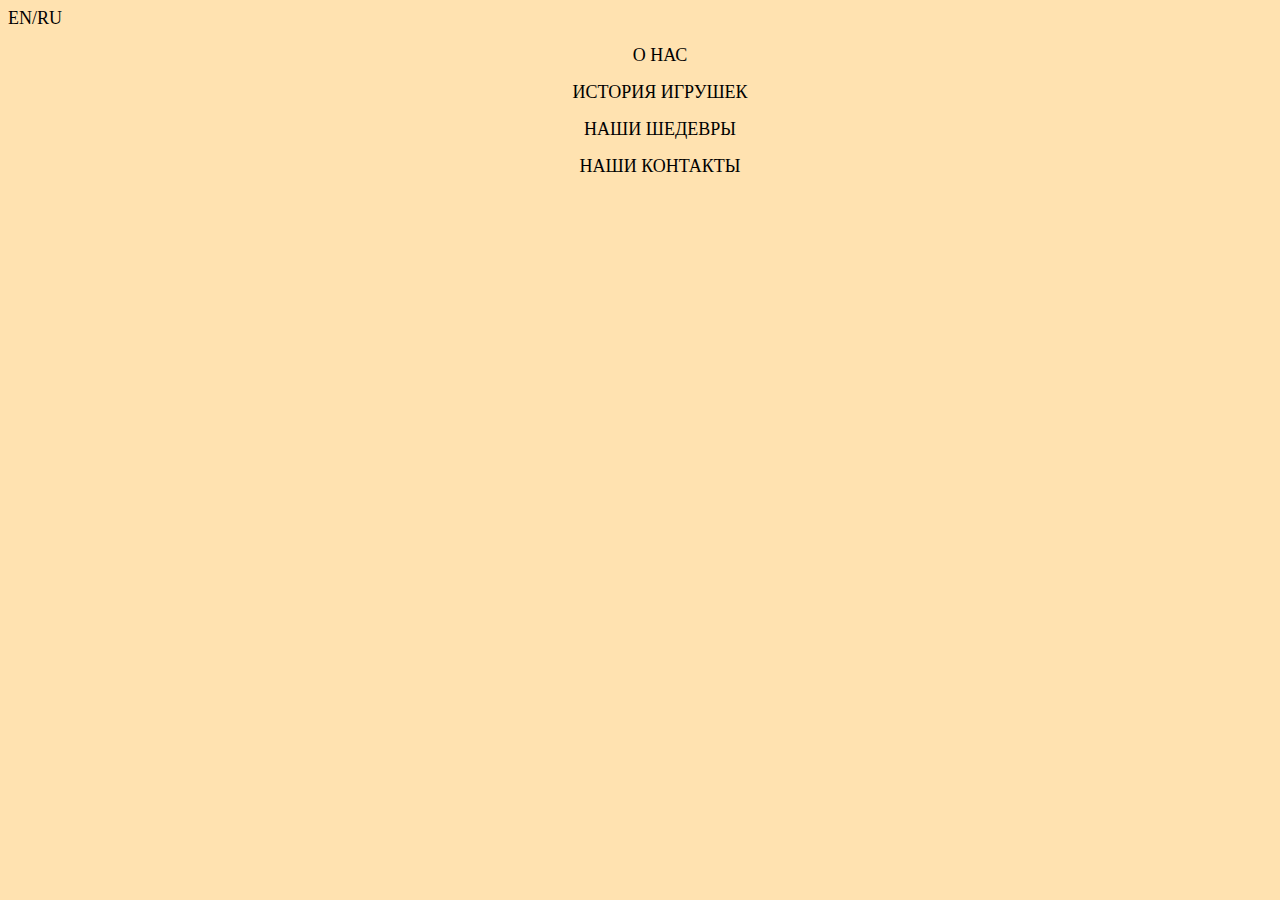
==== src/indexRU.html @ 0178af6d "Add files via upload" ====
<!DOCTYPE html>
<html lang="en">
  <head>
    <meta charset="UTF-8" />
    <meta http-equiv="X-UA-Compatible" content="IE=edge" />
    <meta name="viewport" content="width=device-width, initial-scale=1.0" />
    <title>1-st Landing Handmade Store</title>
    <meta name="description" content="The best handmade doll in the world" />
    <link rel="stylesheet" href="css/styles.css" />
  </head>
  <body>
    <header>
      <nav>
        <a href="index.html">EN/RU</a>
        <ul>
          <li><a href="#">О НАС</a></li>
        </ul>
        <ul>
          <li><a href="#">ИСТОРИЯ ИГРУШЕК</a></li>
        </ul>
        <ul>
          <li><a href="#">НАШИ ШЕДЕВРЫ</a></li>
        </ul>
        <ul>
          <li><a href="#">НАШИ КОНТАКТЫ</a></li>
        </ul>
      </nav>
    </header>
    <main>
      <section></section>
      <section></section>
      <section></section>
    </main>
    <footer>
      <nav></nav>
    </footer>
  </body>
</html>
---- src/css/styles.css ----
body {
  background-color: #ffe2b0;
}

ul {
  text-align: center;
  list-style: none;
}

a {
  font-size: 18px;
  text-decoration: none;
  color: black;
}
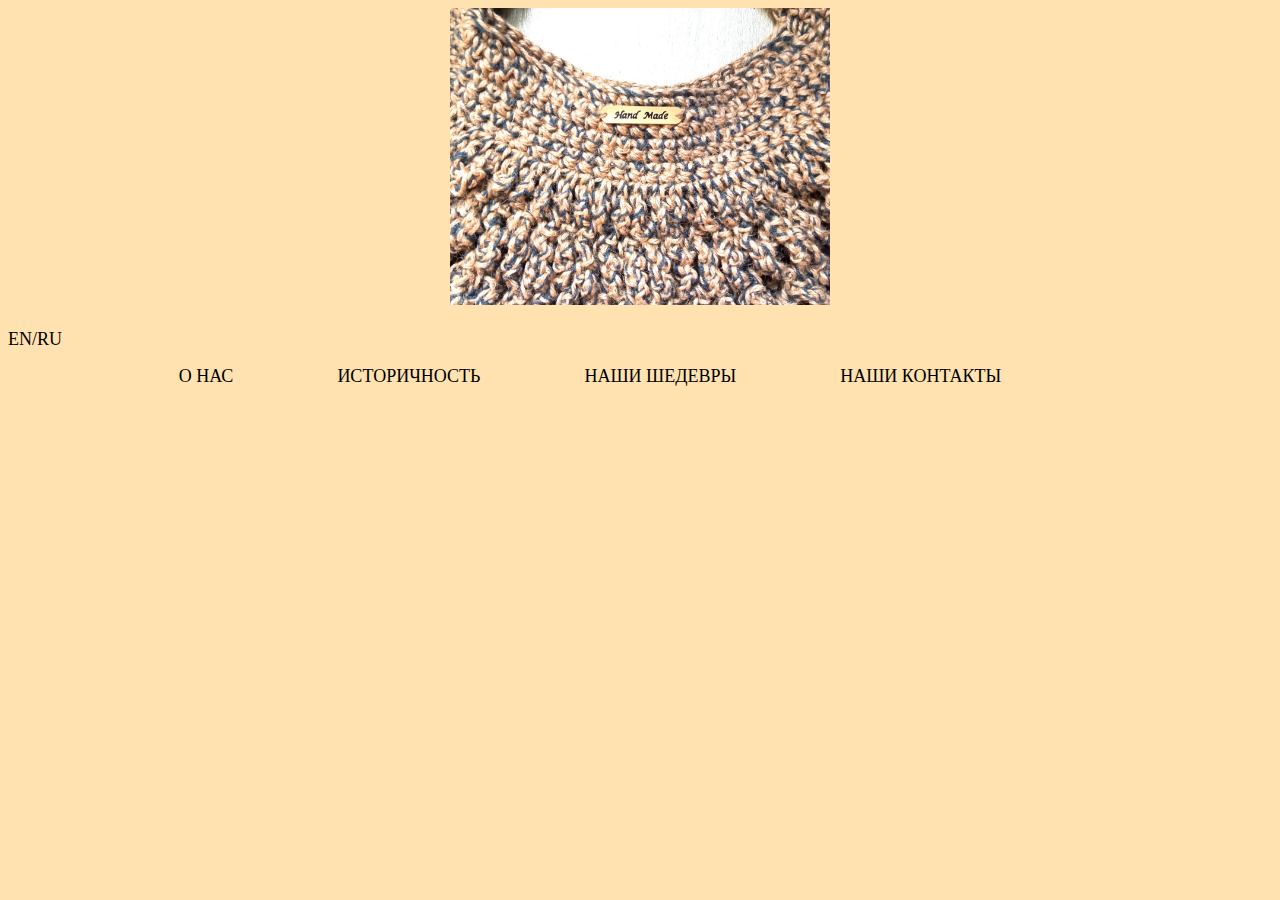
==== commit 7d02ca41: "Add files via upload" ====
--- a/src/indexRU.html
+++ b/src/indexRU.html
@@ -10,22 +10,18 @@
   </head>
   <body>
     <header>
-      <nav>
-        <a href="index.html">EN/RU</a>
-        <ul>
-          <li><a href="#">О НАС</a></li>
-        </ul>
-        <ul>
-          <li><a href="#">ИСТОРИЯ ИГРУШЕК</a></li>
-        </ul>
-        <ul>
-          <li><a href="#">НАШИ ШЕДЕВРЫ</a></li>
-        </ul>
-        <ul>
-          <li><a href="#">НАШИ КОНТАКТЫ</a></li>
-        </ul>
-      </nav>
+      <img src="img/BG Image.jpeg" alt="" />
     </header>
+    <nav>
+      <a href="index.html">EN/RU</a>
+      <ul>
+        <li><a href="#">О НАС</a></li>
+        <li><a href="#">ИСТОРИЧНОСТЬ</a></li>
+        <li><a href="#">НАШИ ШЕДЕВРЫ</a></li>
+        <li><a href="#">НАШИ КОНТАКТЫ</a></li>
+      </ul>
+    </nav>
+
     <main>
       <section></section>
       <section></section>
--- a/src/css/styles.css
+++ b/src/css/styles.css
@@ -1,14 +1,35 @@
 body {
   background-color: #ffe2b0;
+}
+
+header {
+  text-align: center;
+  margin-bottom: 20px;
+}
+
+img {
+  height: 100%;
+  width: 30%;
 }
 
 ul {
   text-align: center;
   list-style: none;
+  padding: 0;
+}
+
+li {
+  display: inline;
+  margin-right: 100px;
 }
 
 a {
   font-size: 18px;
   text-decoration: none;
   color: black;
+  margin-top: 50px;
 }
+
+nav {
+  margin-bottom: 20px;
+}
